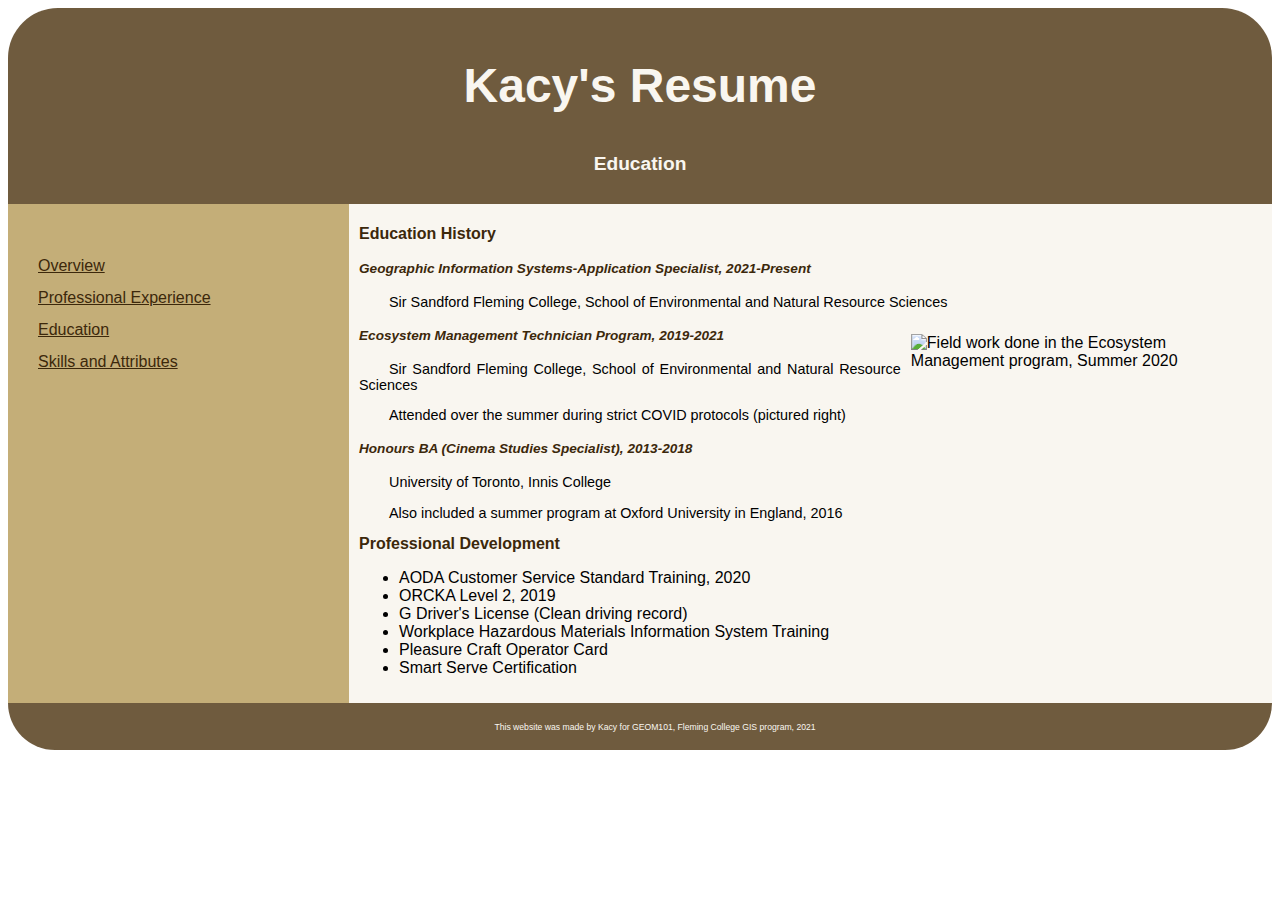
==== education.html @ 418886a7 "Add files via upload" ====
<!-- The layout of this document was made with reference to w3schools responsive design (https://www.w3schools.com/html/html_responsive.asp). 
		The following Optional Choices are featured on this page: Responsive design (in head), 
		Use of at least 3 semantic elements (header, footer, section, nav, article), 
		5 images (this page has 1 of the 5)
		-->
		
<!DOCTYPE html>
<html>
<!-- The head section displays the website title, reference to the css style sheet, and the requirements for a responsive website design.
		Style was created with reference to the following w3schools: 
			HTML elements (https://www.w3schools.com/html/html_elements.asp), 
			HTML css (for external css line) (https://www.w3schools.com/html/html_css.asp), 
			HTML Responsive website design (for the 2 lines starting with <meta ) (https://www.w3schools.com/html/html_responsive.asp) -->
<head>
<title>Kacy's Resume</title>
<link rel="stylesheet" href="ResumeStyleSheet.css">
<meta charset="utf-8">
<meta name="viewport" content="width=device-width, initial-scale=1">
</head>

<body>
<!-- This element is mostly the same as the index page, but this one features a smaller h3 heading to show which page of the website you are on. 
		Created with reference to w3schools headings (https://www.w3schools.com/html/html_headings.asp) -->
<header id="topCorners">
  <h2>Kacy's Resume</h2>
  <h3> Education </h3>
</header>
<!-- The nav element is exactly the same in each of the 4 pages of this website, so I will refrain from over explaining it. -->
<section>
  <nav>
    <ul>
      <li><a href="index.html">Overview</a></li>
      <li><a href="work.html">Professional Experience</a></li>
      <li><a href="education.html">Education</a></li>
      <li><a href="skills.html">Skills and Attributes</a></li>
    </ul>
  </nav>
  <!-- The article element features two main sections (Education History and Professional Development) which are styled using the h1 tag.
		There are smaller topic headings delineated using h4. The 4th of 5 images is included here to show my summer school activities.
		I have also used another list to display information in the second subsection.
			Created with reference to the following w3schools:
			HTML headings (https://www.w3schools.com/html/html_headings.asp)
			HTML Images (https://www.w3schools.com/html/html_images.asp) 
			HTML Lists (https://www.w3schools.com/html/html_lists.asp) -->
  <article>
    <h1>Education History</h1>
	<h4>Geographic Information Systems-Application Specialist, 2021-Present</h4>
    <p> Sir Sandford Fleming College, School of Environmental and Natural Resource Sciences </p>
	<img src="images/field2020.jpg" alt="Field work done in the Ecosystem Management program, Summer 2020" class="floatRight">
	<h4>Ecosystem Management Technician Program, 2019-2021</h4>
    <p> Sir Sandford Fleming College, School of Environmental and Natural Resource Sciences </p>
	<p> Attended over the summer during strict COVID protocols (pictured right) </p>
	<h4>Honours BA (Cinema Studies Specialist), 2013-2018</h4>
	<p> University of Toronto, Innis College </p>
	<p> Also included a summer program at Oxford University in England, 2016 </p>
	<h1>Professional Development</h1>
    <ul>
		<li>AODA Customer Service Standard Training, 2020</li>
		<li>ORCKA Level 2, 2019</li>
		<li>G Driver's License (Clean driving record)</li>
		<li>Workplace Hazardous Materials Information System Training</li>
		<li>Pleasure Craft Operator Card</li>
		<li>Smart Serve Certification</li>
	</ul>
  </article>
</section>
<!-- The footer element is exactly the same in the 4 pages of this website so I will refrain from over explaining it.-->
<footer id="bottomCorners">
  <p id="footerFix">This website was made by Kacy for GEOM101, Fleming College GIS program, 2021</p>
</footer>

</body>
</html>
---- ResumeStyleSheet.css ----
/* Overall style adapted from w3schools Responsive Web Design with CSS: https://www.w3schools.com/css/css_rwd_intro.asp */

/* Optional choices featured in this css document: 
		Responsive design (in all image styles and font sizes as well as the relationships between the borders of each section), 
		Use of at least 3 semantic elements (header, footer, section, nav, article) */
		

/* Setting style for whole page, helvetica font and borders for each section
	Style was formed with reference to the following w3schools articles: 
	CSS fonts (https://www.w3schools.com/css/css_font.asp) 
	CSS box sizing (https://www.w3schools.com/css/css3_box-sizing.asp)	*/
* {
  box-sizing: border-box;
}
body {
  font-family: Helvetica, sans-serif;
}

/* Image style options, one being floating on the right side of the screen and the other to be centered below content. Both have responsive designs.
Style was formed with reference to the following w3schools articles: RWD images (https://www.w3schools.com/css/css_rwd_images.asp), 
CSS align (https://www.w3schools.com/css/css_align.asp), 
CSS box model (https://www.w3schools.com/css/css_boxmodel.asp)  */
.floatRight {
	float: right;
	width: 40%;
	height: auto;
	max-width: 500px;
    padding: 10px;
}	
.centerPic {
	display: block;
	margin-left: auto;
	margin-right: auto;
	width: 70%;
	height: auto;
	max-width: 500px;
    padding: 10px;
}

/* Styling link colours, dark brown for unclicked and cream for visited.
 Style was formed with reference to w3schools CSS links (https://www.w3schools.com/css/css_link.asp) */
a:link {
  color: #3C280B;
}
a:visited {
  color: #F9F6F0;
}

/* Adding the dark brown colour to other headings along with a subheading style for article sections 
Style formed with reference to w3schools css text (https://www.w3schools.com/css/css_text.asp)*/
h1 {
  color: #3C280B;
  font-size: 100%;
}
h4 {
  color: #3C280B;
  font-style: italic;
  font-size: 85%;
}
p {
  text-indent: 30px;
  text-align: justify;
  font-size: 90%;
}

/* Styling the main header text with brown background and cream font, adding a subheader to the header section to label each different page.
Top corners ID referenced from w3schools CSS rounded corners (https://www.w3schools.com/css/css3_borders.asp) */
header {
  background-color: #6F5B3E;
  padding: 10px;
  text-align: center;
  font-size: 200%;
  color: #F9F6F0;
}
h3 {
  color: #F9F6F0;
  font-size: 60%;
}
#topCorners {
  border-radius: 50px 50px 0px 0px;
}
  
/* Container for flexboxes 
Style created with reference to w3schools Responsive Flexboxes (https://www.w3schools.com/css/css3_flexbox_responsive.asp) */
section {
  display: -webkit-flex;
  display: flex;
}

/* Styling the navigation menu to have beige background colour and including FlexBox creation options. Also styling the navigation list inside the section.
Style created with reference to the following w3schools: Responsive Flexboxes (https://www.w3schools.com/css/css3_flexbox_responsive.asp), CSS lists (https://www.w3schools.com/css/css_list.asp) */
nav {
  -webkit-flex: 1;
  -ms-flex: 1;
  flex: 1;
  background: #C4AE78;
  padding: 20px;
}
nav ul {
  list-style-type: none;
  padding: 10px;
  line-height: 2;
}

/* Styling the main content section to have cream background colour and including FlexBox creation settings. Article is set to be larger than nav section, either next to or above it.
Style created with reference to w3schools Responsive Flexboxes (https://www.w3schools.com/css/css3_flexbox_responsive.asp)*/
article {
  -webkit-flex: 3;
  -ms-flex: 3;
  flex: 3;
  background-color: #F9F6F0;
  padding: 10px;
}

/* Styling the footer to match the header, set font to be small using responsive size settings.
Style formed with reference to the following w3schools: css text (https://www.w3schools.com/css/css_text.asp), CSS rounded corners (https://www.w3schools.com/css/css3_borders.asp) */
footer {
  background-color: #6F5B3E;
  padding: 10px;
  color: #F9F6F0;
  font-size: 60%;
}
#bottomCorners {
  border-radius: 0px 0px 50px 50px;
}
/* Fixing issue where paragraph style having an indent over-rode the text alignment in the footer style section*/
#footerFix {
  text-align: center;
}

/* Responsive Web Design layout, making the nav section stack above the article section if the screen is small.
Created with reference to w3schools RWD Media Queries (https://www.w3schools.com/css/css_rwd_mediaqueries.asp) */
@media (max-width: 600px) {
  section {
    -webkit-flex-direction: column;
    flex-direction: column;
  }
}
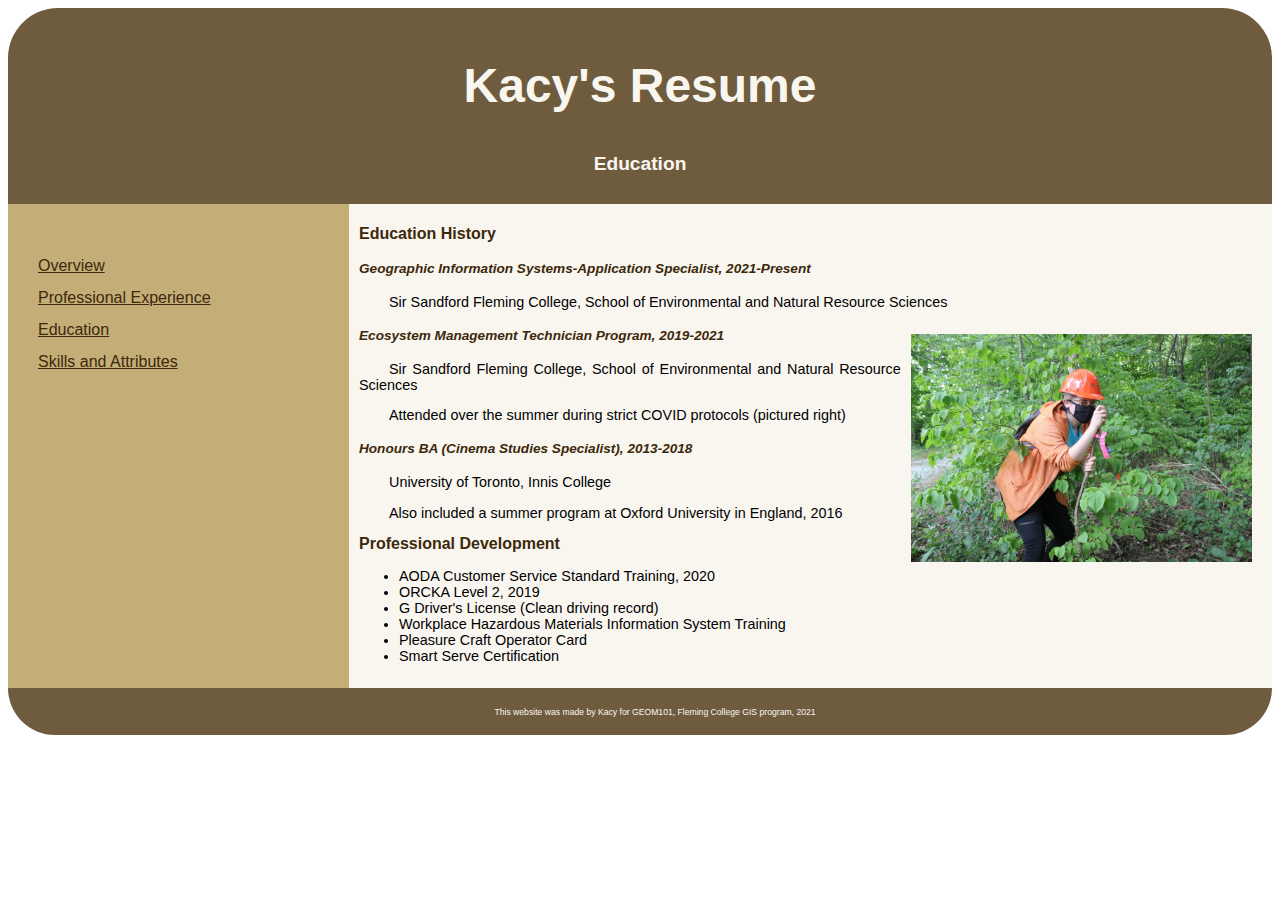
==== commit 948e2a02: "Update education.html" ====
--- a/education.html
+++ b/education.html
@@ -5,7 +5,7 @@
 		-->
 		
 <!DOCTYPE html>
-<html>
+<html lang="en">
 <!-- The head section displays the website title, reference to the css style sheet, and the requirements for a responsive website design.
 		Style was created with reference to the following w3schools: 
 			HTML elements (https://www.w3schools.com/html/html_elements.asp), 
--- a/ResumeStyleSheet.css
+++ b/ResumeStyleSheet.css
@@ -46,7 +46,8 @@
   color: #F9F6F0;
 }
 
-/* Adding the dark brown colour to other headings along with a subheading style for article sections 
+/* Adding the dark brown colour to other headings along with a subheading style for article sections, 
+Setting responsive font sizes for each text type inclusing unordered lists. 
 Style formed with reference to w3schools css text (https://www.w3schools.com/css/css_text.asp)*/
 h1 {
   color: #3C280B;
@@ -61,6 +62,9 @@
   text-indent: 30px;
   text-align: justify;
   font-size: 90%;
+}
+ul {
+	font-size: 90%;
 }
 
 /* Styling the main header text with brown background and cream font, adding a subheader to the header section to label each different page.
@@ -87,8 +91,8 @@
   display: flex;
 }
 
-/* Styling the navigation menu to have beige background colour and including FlexBox creation options. Also styling the navigation list inside the section.
-Style created with reference to the following w3schools: Responsive Flexboxes (https://www.w3schools.com/css/css3_flexbox_responsive.asp), CSS lists (https://www.w3schools.com/css/css_list.asp) */
+/* Styling the navigation menu to have beige background colour and including FlexBox creation options. Also styling the navigation list inside the section, including an override for the smaller font size I wanted in other lists.
+Style created with reference to the following w3schools: Responsive Flexboxes (https://www.w3schools.com/css/css3_flexbox_responsive.asp), CSS lists (https://www.w3schools.com/css/css_list.asp), css text (https://www.w3schools.com/css/css_text.asp) */
 nav {
   -webkit-flex: 1;
   -ms-flex: 1;
@@ -100,6 +104,7 @@
   list-style-type: none;
   padding: 10px;
   line-height: 2;
+  font-size: 100%;
 }
 
 /* Styling the main content section to have cream background colour and including FlexBox creation settings. Article is set to be larger than nav section, either next to or above it.
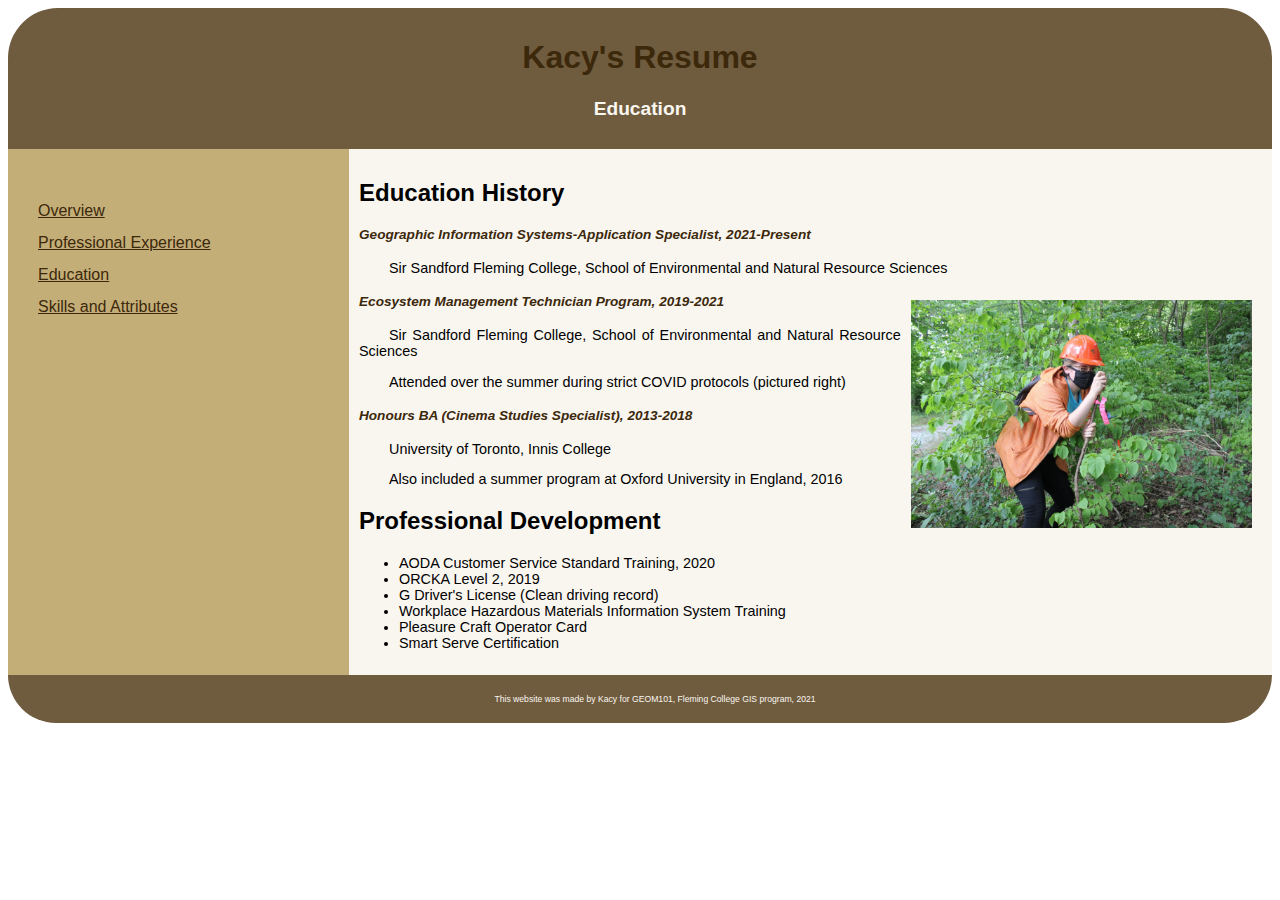
==== commit 89a94f0f: "Update education.html" ====
--- a/education.html
+++ b/education.html
@@ -22,7 +22,7 @@
 <!-- This element is mostly the same as the index page, but this one features a smaller h3 heading to show which page of the website you are on. 
 		Created with reference to w3schools headings (https://www.w3schools.com/html/html_headings.asp) -->
 <header id="topCorners">
-  <h2>Kacy's Resume</h2>
+  <h1>Kacy's Resume</h1>
   <h3> Education </h3>
 </header>
 <!-- The nav element is exactly the same in each of the 4 pages of this website, so I will refrain from over explaining it. -->
@@ -43,7 +43,7 @@
 			HTML Images (https://www.w3schools.com/html/html_images.asp) 
 			HTML Lists (https://www.w3schools.com/html/html_lists.asp) -->
   <article>
-    <h1>Education History</h1>
+    <h2>Education History</h2>
 	<h4>Geographic Information Systems-Application Specialist, 2021-Present</h4>
     <p> Sir Sandford Fleming College, School of Environmental and Natural Resource Sciences </p>
 	<img src="images/field2020.jpg" alt="Field work done in the Ecosystem Management program, Summer 2020" class="floatRight">
@@ -53,7 +53,7 @@
 	<h4>Honours BA (Cinema Studies Specialist), 2013-2018</h4>
 	<p> University of Toronto, Innis College </p>
 	<p> Also included a summer program at Oxford University in England, 2016 </p>
-	<h1>Professional Development</h1>
+    <h2>Professional Development</h2>
     <ul>
 		<li>AODA Customer Service Standard Training, 2020</li>
 		<li>ORCKA Level 2, 2019</li>
